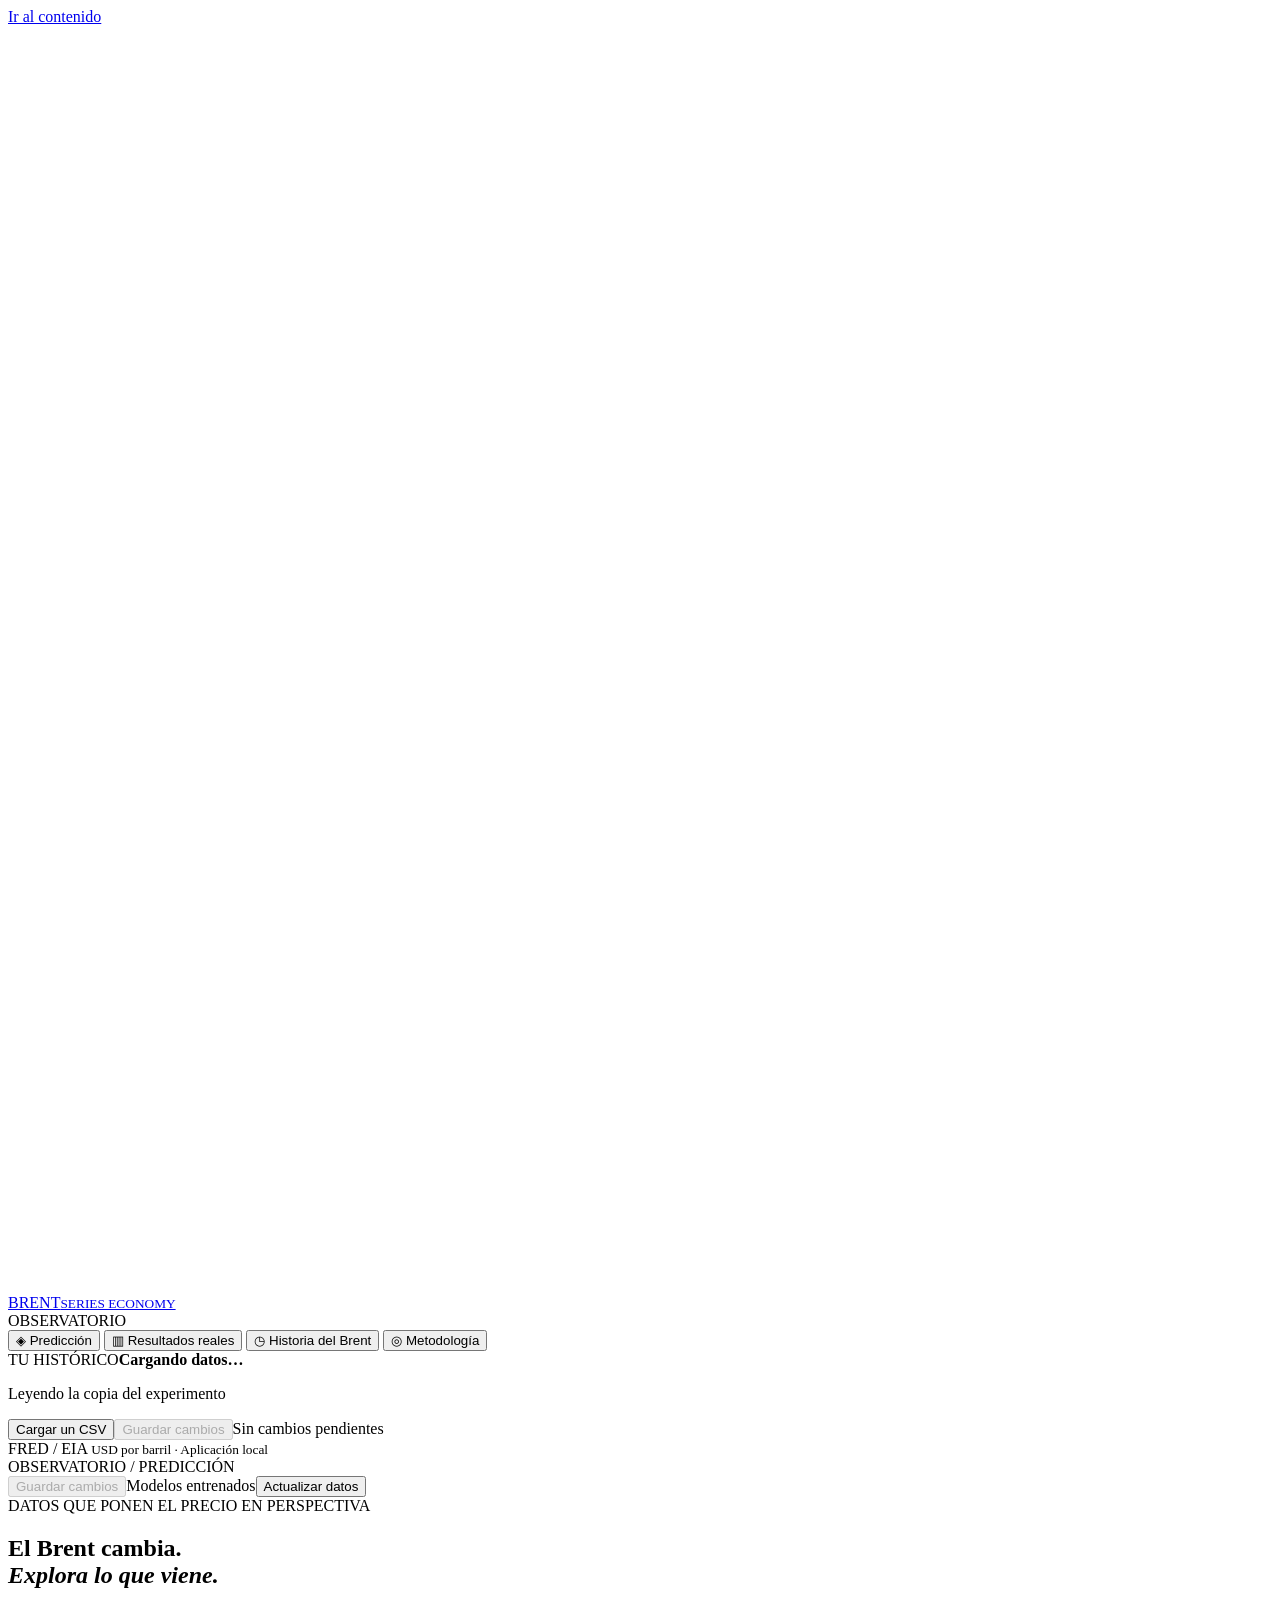
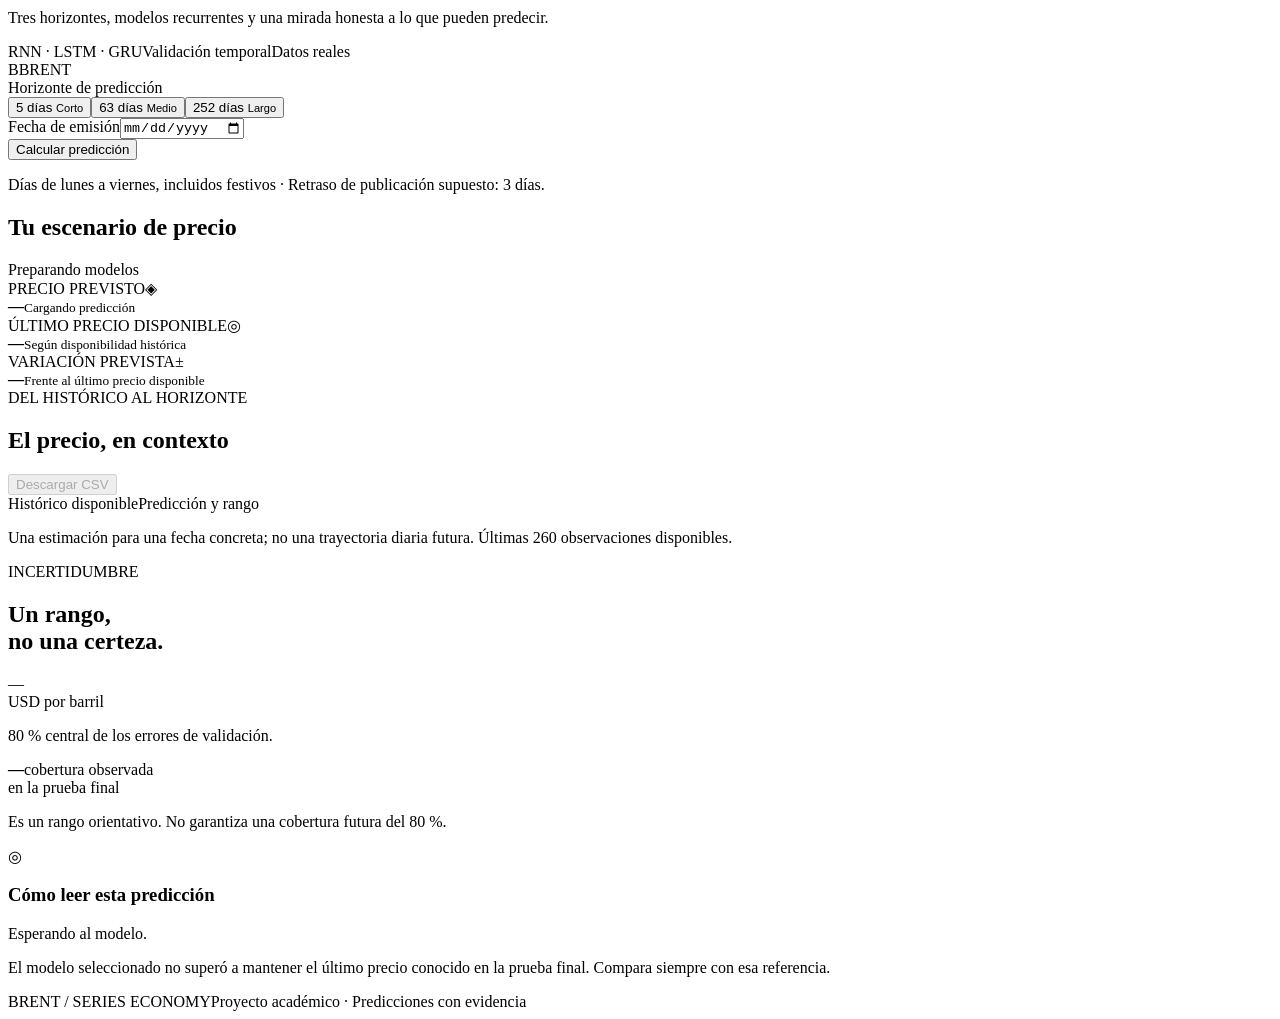
==== web/index.html @ 7e5d2ec3 "Replace Streamlit with custom HTML dashboard and local inference API" ====
<!doctype html>
<html lang="es">
<head><meta charset="utf-8"><meta name="viewport" content="width=device-width,initial-scale=1"><title>Brent — Series Economy</title><meta name="description" content="Explora predicciones del Brent y sus límites con redes recurrentes entrenadas y datos reales."><link rel="icon" href="/favicon.svg"><link rel="stylesheet" href="/styles.css"><script src="/app.js" defer></script></head>
<body>
<a class="skip" href="#main">Ir al contenido</a>
<aside class="sidebar">
  <a class="brand" href="/" aria-label="Brent, inicio"><span class="brand-icon"><svg viewBox="0 0 32 32" aria-hidden="true"><path d="M6 24V17M13 24V10M20 24V14M27 24V5"/></svg></span><span>BRENT<small>SERIES ECONOMY</small></span></a>
  <div class="nav-label">OBSERVATORIO</div>
  <nav aria-label="Secciones principales">
    <button class="nav-item active" data-page="forecast" aria-current="page"><span class="nav-icon">◈</span> Predicción</button>
    <button class="nav-item" data-page="evidence"><span class="nav-icon">▥</span> Resultados reales</button>
    <button class="nav-item" data-page="history"><span class="nav-icon">◷</span> Historia del Brent</button>
    <button class="nav-item" data-page="method"><span class="nav-icon">◎</span> Metodología</button>
  </nav>
  <div class="sidebar-data"><span class="nav-label">TU HISTÓRICO</span><strong id="observation-count">Cargando datos…</strong><p id="last-date">Leyendo la copia del experimento</p><button class="upload-open sidebar-primary">Cargar un CSV</button><button id="save" class="sidebar-secondary" disabled>Guardar cambios</button><span id="save-status">Sin cambios pendientes</span></div>
  <div class="sidebar-foot"><span class="source-dot"></span> FRED / EIA <small>USD por barril · Aplicación local</small></div>
</aside>
<main id="main">
  <header class="topbar"><div><span class="breadcrumb">OBSERVATORIO /</span> <span id="page-title">PREDICCIÓN</span></div><div class="top-actions"><button id="save-top" class="text-button" disabled>Guardar cambios</button><span class="top-badge">Modelos entrenados</span><button class="upload-open text-button">Actualizar datos</button></div></header>
  <div id="global-message" role="status" hidden></div>
  <section class="page active" id="page-forecast" aria-labelledby="forecast-heading">
    <div class="hero"><div class="hero-copy"><span class="eyebrow">DATOS QUE PONEN EL PRECIO EN PERSPECTIVA</span><h1 id="forecast-heading">El Brent cambia.<br><em>Explora lo que viene.</em></h1><p>Tres horizontes, modelos recurrentes y una mirada honesta a lo que pueden predecir.</p><div class="hero-tags"><span>RNN · LSTM · GRU</span><span>Validación temporal</span><span>Datos reales</span></div></div><div class="hero-orbit" aria-hidden="true"><div class="orbit-ring ring-one"></div><div class="orbit-ring ring-two"></div><div class="orbit-core">B<span>BRENT</span></div><i class="orb orb-a"></i><i class="orb orb-b"></i><i class="orb orb-c"></i></div></div>
    <form id="forecast-form" class="controls"><div><label>Horizonte de predicción</label><div class="segmented" role="group" aria-label="Horizonte"><button type="button" class="selected" data-horizon="5" aria-pressed="true">5 días <small>Corto</small></button><button type="button" data-horizon="63" aria-pressed="false">63 días <small>Medio</small></button><button type="button" data-horizon="252" aria-pressed="false">252 días <small>Largo</small></button></div></div><div class="date-control"><label for="origin">Fecha de emisión</label><input id="origin" type="date" min="2000-01-01" required></div><button id="calculate" class="primary" type="submit">Calcular predicción</button></form>
    <p class="calendar-note">Días de lunes a viernes, incluidos festivos · Retraso de publicación supuesto: 3 días.</p>
    <div id="stale" class="notice" hidden></div>
    <div id="forecast-content" aria-busy="true">
      <div class="section-title"><h2>Tu escenario de precio</h2><span class="model-tag" id="model-tag">Preparando modelos</span></div>
      <div class="metrics"><article class="metric violet"><div class="metric-top"><span>PRECIO PREVISTO</span><span class="metric-symbol">◈</span></div><strong id="predicted">—</strong><small id="target">Cargando predicción</small><div class="card-decoration" aria-hidden="true"></div></article><article class="metric teal"><div class="metric-top"><span>ÚLTIMO PRECIO DISPONIBLE</span><span class="metric-symbol">◎</span></div><strong id="last-price">—</strong><small id="last-used">Según disponibilidad histórica</small><div class="card-decoration" aria-hidden="true"></div></article><article class="metric amber"><div class="metric-top"><span>VARIACIÓN PREVISTA</span><span class="metric-symbol">±</span></div><strong id="change">—</strong><small id="change-pct">Frente al último precio disponible</small><div class="card-decoration" aria-hidden="true"></div></article></div>
      <div class="forecast-layout"><article class="panel chart-panel"><div class="panel-heading"><div><span class="eyebrow">DEL HISTÓRICO AL HORIZONTE</span><h2>El precio, en contexto</h2></div><button id="download-prediction" class="text-button" disabled>Descargar CSV</button></div><div class="legend"><span><i class="teal-dot"></i>Histórico disponible</span><span><i class="violet-dot"></i>Predicción y rango</span></div><div id="forecast-chart" class="chart" aria-label="Gráfico del histórico y la predicción"></div><p class="chart-note">Una estimación para una fecha concreta; no una trayectoria diaria futura. Últimas 260 observaciones disponibles.</p></article><aside class="panel insight"><span class="eyebrow">INCERTIDUMBRE</span><h2>Un rango,<br>no una certeza.</h2><div class="range-value" id="range">—</div><span class="unit">USD por barril</span><div class="range-ribbon" aria-hidden="true"></div><p>80 % central de los errores de validación.</p><div class="coverage"><strong id="coverage">—</strong><span>cobertura observada<br>en la prueba final</span></div><p class="fine">Es un rango orientativo. No garantiza una cobertura futura del 80 %.</p></aside></div>
      <div class="interpretation"><span class="interpretation-icon">◎</span><div><h3>Cómo leer esta predicción</h3><p id="explanation">Esperando al modelo.</p><p class="limitation">El modelo seleccionado no superó a mantener el último precio conocido en la prueba final. Compara siempre con esa referencia.</p></div></div>
    </div>
  </section>
  <section class="page" id="page-evidence" aria-labelledby="evidence-heading" hidden><div class="page-intro"><span class="eyebrow">LA EVIDENCIA ANTES QUE LA PROMESA</span><h1 id="evidence-heading">¿Cuánto se equivocan?</h1><p>Comparación en fechas no utilizadas para ajustar las redes. El menor error no siempre corresponde al modelo más complejo.</p></div><div class="segmented compact" role="group" aria-label="Horizonte de evaluación"><button class="selected" data-horizon="5" aria-pressed="true">5 días</button><button data-horizon="63" aria-pressed="false">63 días</button><button data-horizon="252" aria-pressed="false">252 días</button></div><div class="panel"><div class="panel-heading"><h2>Error por modelo</h2><span class="pill">RMSE · menor es mejor</span></div><div id="error-bars" class="error-bars"></div><p class="fine" id="selection-note"></p></div><div class="panel table-panel"><div class="panel-heading"><h2>Las cuatro métricas</h2><a class="text-button" href="/api/metrics.csv" download="comparacion_prueba.csv">Descargar CSV</a></div><div class="table-scroll"><table><thead><tr><th>Modelo</th><th>R²</th><th>MAE</th><th>MSE</th><th>RMSE</th><th>Mejora RMSE</th></tr></thead><tbody id="metrics-table"></tbody></table></div><p class="fine">MAE y RMSE en USD/barril; MSE en USD². PERSISTENCE mantiene el último precio disponible. R² no es un porcentaje de aciertos.</p></div><div class="panel"><div class="panel-heading"><h2>Real frente a predicho</h2><span id="evidence-model" class="model-tag"></span></div><div class="legend"><span><i class="teal-dot"></i>Real</span><span><i class="violet-dot"></i>Predicho</span></div><div id="evidence-chart" class="chart"></div><p class="fine">Orígenes sucesivos, pesos fijos. La selección realizada en validación no cambia tras observar estos resultados.</p></div></section>
  <section class="page" id="page-history" aria-labelledby="history-heading" hidden><div class="page-intro"><span class="eyebrow">MÁS DE DOS DÉCADAS DE CAMBIOS</span><h1 id="history-heading">La historia detrás del precio.</h1><p>Expansiones, crisis y cambios de oferta. Explora los extremos del histórico cargado.</p></div><div class="panel"><div class="legend"><span><i class="teal-dot"></i>Brent observado</span><span><i class="amber-dot"></i>Extremos de cada episodio</span></div><div id="history-chart" class="chart"></div></div><div id="timeline" class="timeline"></div><p class="fine">Contexto descriptivo: estos acontecimientos no son variables de entrada de la red.</p></section>
  <section class="page" id="page-method" aria-labelledby="method-heading" hidden><div class="page-intro"><span class="eyebrow">SIN CAJAS NEGRAS EN LA EXPLICACIÓN</span><h1 id="method-heading">Qué hace. Y hasta dónde llega.</h1><p>La predicción solo resulta útil cuando entendemos cómo se ha construido y evaluado.</p></div><div class="method-grid"><article class="panel"><span class="method-icon teal-text">▤</span><h2>60 días de historia</h2><p>Cada red recibe 60 entradas del Brent. Se supone un retraso de publicación de tres días de lunes a viernes y se rellenan hacia delante huecos de hasta cinco días. Un hueco largo impide predecir.</p></article><article class="panel"><span class="method-icon violet-text">◈</span><h2>Modelos fijos</h2><p>RNN a 5 días, LSTM a 63 y RNN a 252: elegidos en validación. Al cargar un CSV no se entrena de nuevo ni se ajusta el escalador.</p></article><article class="panel"><span class="method-icon amber-text">◎</span><h2>Rangos orientativos</h2><p>Se suman los percentiles 10 y 90 de los errores real menos predicho de validación. Ese bloque también sirvió para selección y parada temprana: los rangos pueden ser optimistas y no tienen garantía de cobertura.</p></article><article class="panel"><span class="method-icon violet-text">▥</span><h2>Evaluación independiente</h2><p>La prueba final compara con persistencia usando R², MAE, MSE y RMSE. Los errores se solapan en el tiempo; una diferencia pequeña no demuestra significación estadística.</p></article></div><div class="interpretation"><span class="interpretation-icon">!</span><div><h3>Limitaciones que importan</h3><p>Una variable de entrada y una semilla. No se incorporan noticias ni variables externas. Los cambios de oferta, demanda y acontecimientos nuevos pueden invalidar la estimación. A 252 días, las redes produjeron valores casi constantes.</p></div></div></section>
  <footer><span>BRENT / SERIES ECONOMY</span><span>Proyecto académico · Predicciones con evidencia</span></footer>
</main>
<dialog id="upload-dialog"><div class="dialog-head"><div><span class="eyebrow">ACTUALIZACIÓN MANUAL</span><h2>Nuevos datos, mismos modelos.</h2></div><button id="close-dialog" class="icon-button" aria-label="Cerrar">×</button></div><p>Carga precios del Brent para ampliar el histórico o completar huecos.</p><label class="file-zone" for="csv-file"><span class="file-icon">▤</span><strong>Selecciona tu archivo CSV</strong><span>Hasta 5 MB · UTF-8 · columnas Date,brent</span><input id="csv-file" type="file" accept=".csv,text/csv"></label><p class="fine">Fechas AAAA-MM-DD y punto decimal. Los precios existentes no se sustituyen. No se admiten duplicados, fechas futuras ni fines de semana.</p><div id="upload-message" role="status" hidden></div><div class="dialog-actions"><a href="data:text/csv;charset=utf-8,Date%2Cbrent%0A" download="plantilla_brent.csv" class="text-button">Plantilla vacía</a><button id="import-csv" class="primary" disabled>Incorporar datos</button></div><a class="history-download" href="/api/history.csv" download="brent_actualizado.csv">Descargar mi histórico actual</a></dialog>
</body></html>
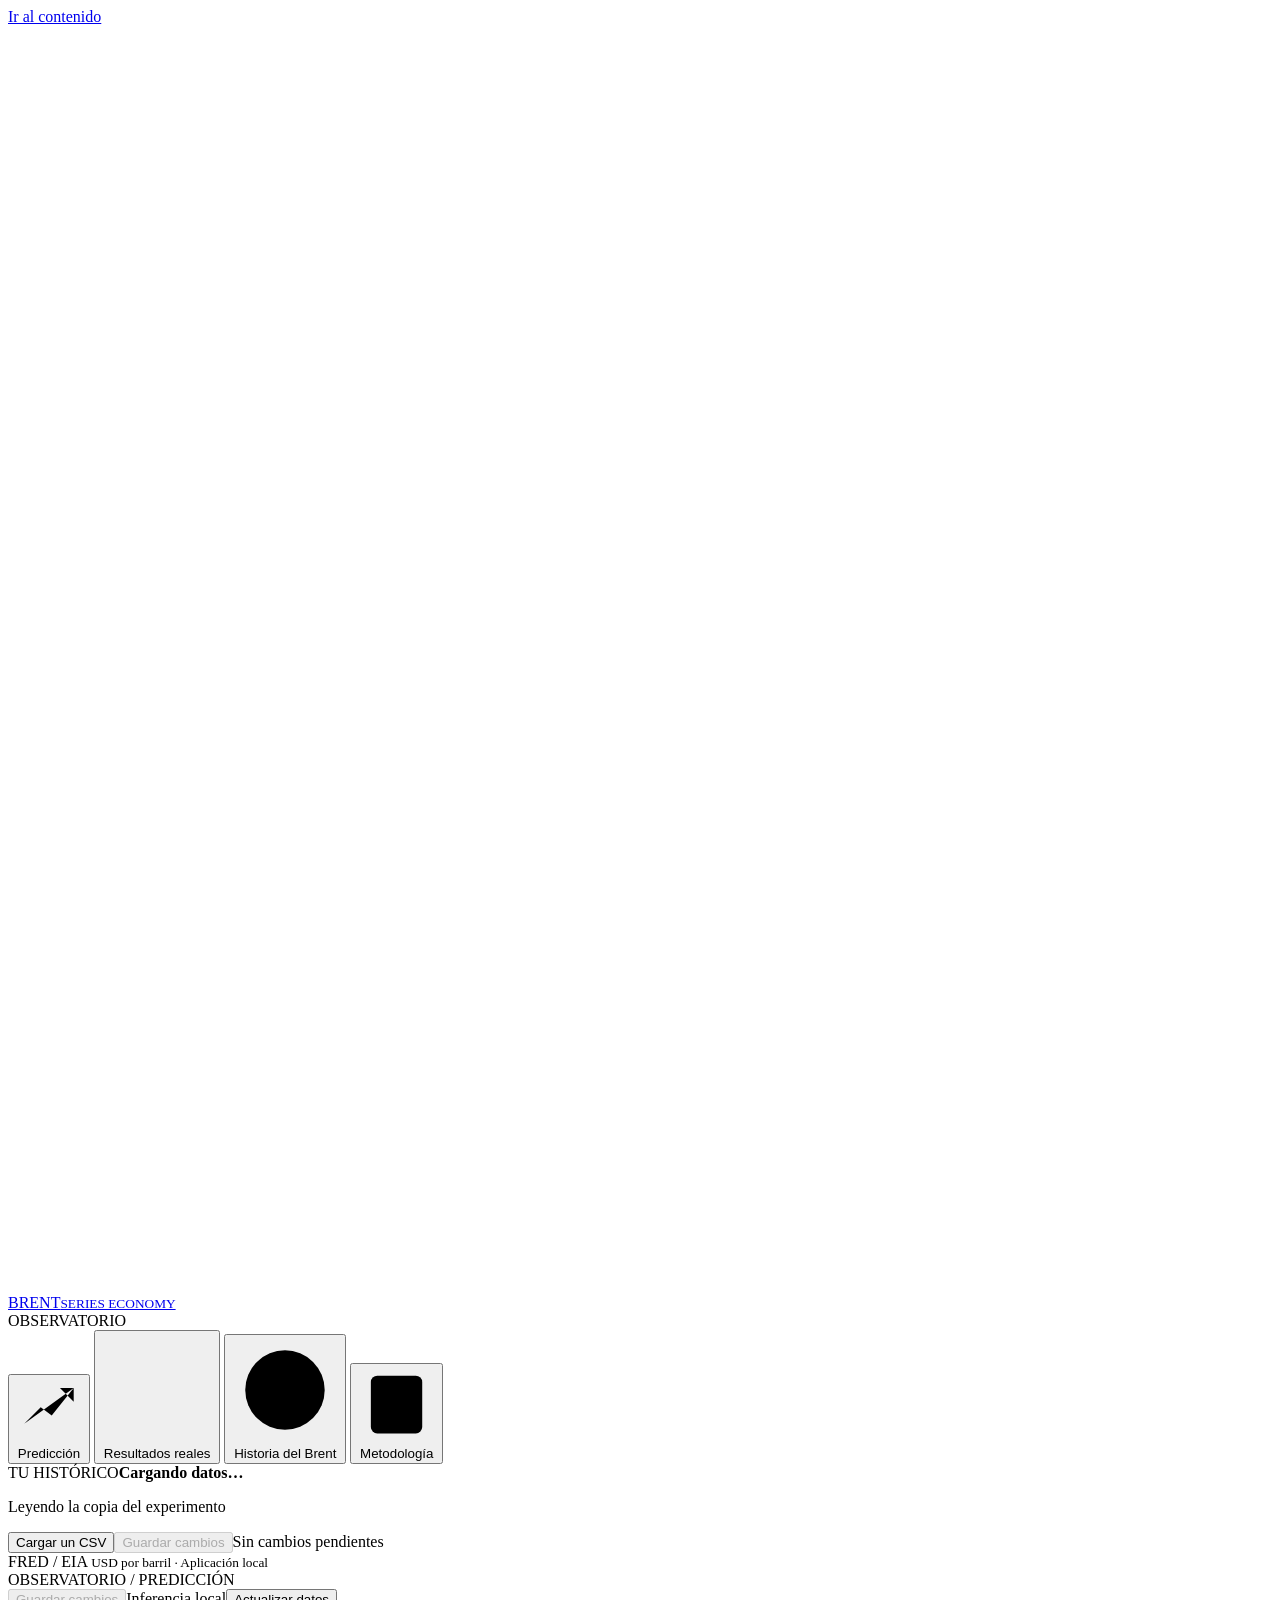
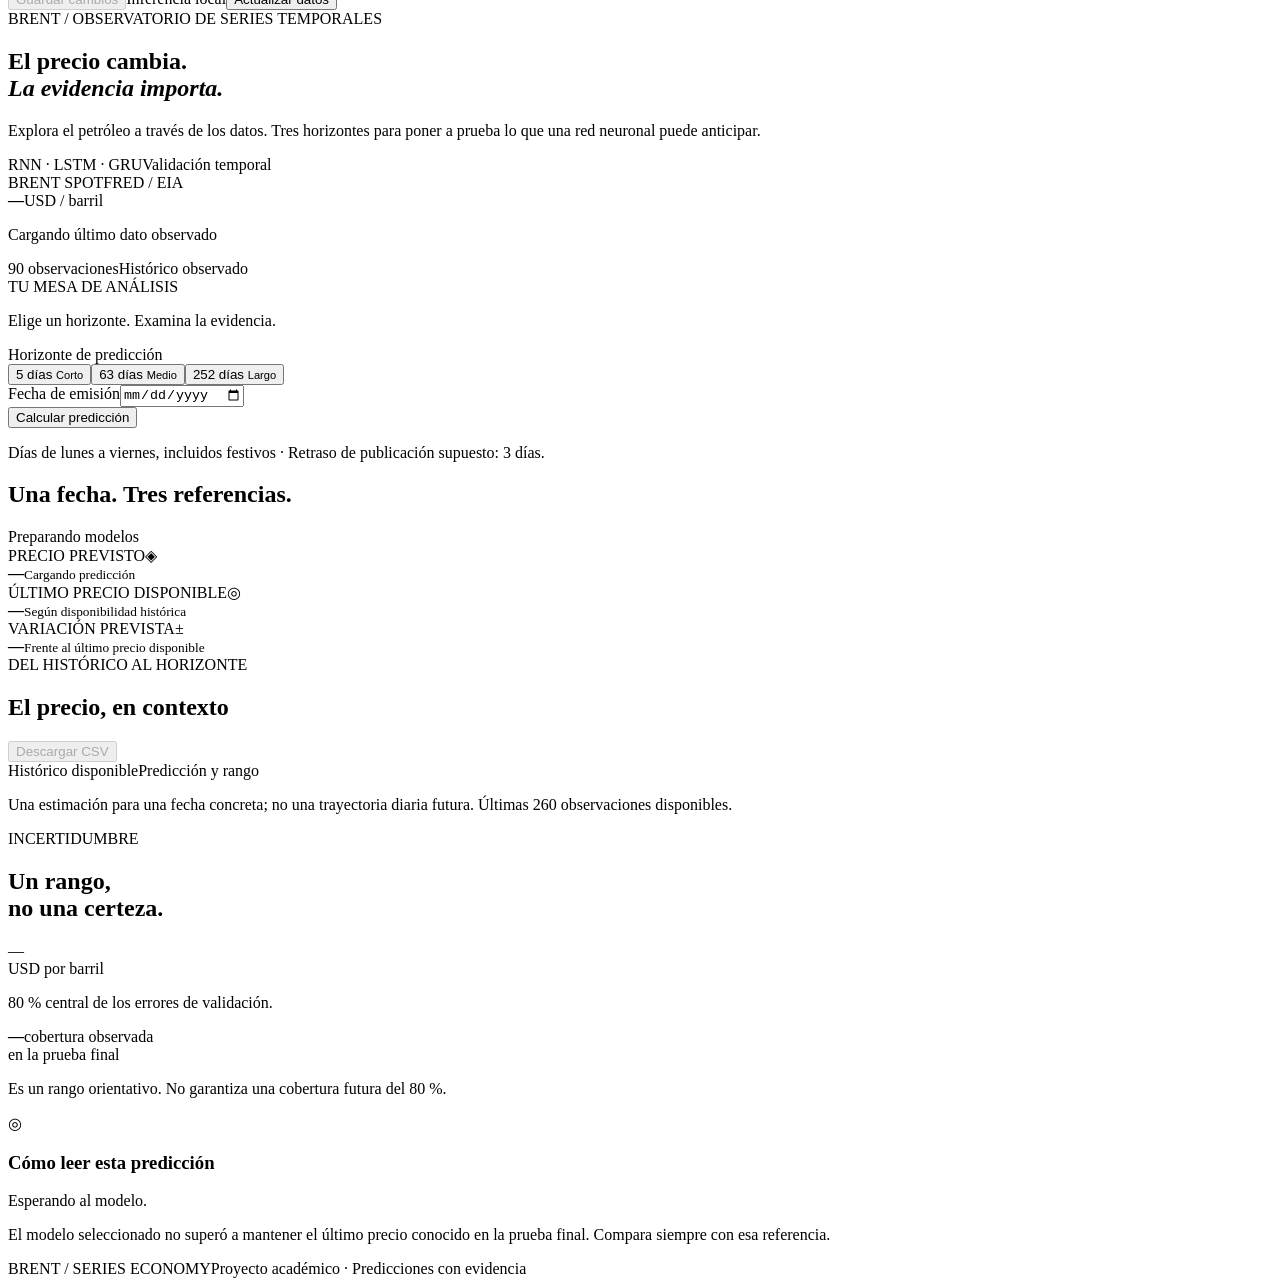
==== commit 3b8f69b5: "Refine Brent dashboard with editorial design and observed market chart" ====
--- a/web/index.html
+++ b/web/index.html
@@ -7,24 +7,28 @@
   <a class="brand" href="/" aria-label="Brent, inicio"><span class="brand-icon"><svg viewBox="0 0 32 32" aria-hidden="true"><path d="M6 24V17M13 24V10M20 24V14M27 24V5"/></svg></span><span>BRENT<small>SERIES ECONOMY</small></span></a>
   <div class="nav-label">OBSERVATORIO</div>
   <nav aria-label="Secciones principales">
-    <button class="nav-item active" data-page="forecast" aria-current="page"><span class="nav-icon">◈</span> Predicción</button>
-    <button class="nav-item" data-page="evidence"><span class="nav-icon">▥</span> Resultados reales</button>
-    <button class="nav-item" data-page="history"><span class="nav-icon">◷</span> Historia del Brent</button>
-    <button class="nav-item" data-page="method"><span class="nav-icon">◎</span> Metodología</button>
+    <button class="nav-item active" data-page="forecast" aria-current="page"><span class="nav-icon"><svg viewBox="0 0 24 24" aria-hidden="true"><path d="m3 17 6-6 4 3 8-10M16 4h5v5"/></svg></span> Predicción</button>
+    <button class="nav-item" data-page="evidence"><span class="nav-icon"><svg viewBox="0 0 24 24" aria-hidden="true"><path d="M4 20V10m8 10V4m8 16v-7M2 21h20"/></svg></span> Resultados reales</button>
+    <button class="nav-item" data-page="history"><span class="nav-icon"><svg viewBox="0 0 24 24" aria-hidden="true"><circle cx="12" cy="12" r="9"/><path d="M12 6v6l4 3"/></svg></span> Historia del Brent</button>
+    <button class="nav-item" data-page="method"><span class="nav-icon"><svg viewBox="0 0 24 24" aria-hidden="true"><rect x="4" y="3" width="16" height="18" rx="2"/><path d="M8 8h8M8 12h8M8 16h5"/></svg></span> Metodología</button>
   </nav>
   <div class="sidebar-data"><span class="nav-label">TU HISTÓRICO</span><strong id="observation-count">Cargando datos…</strong><p id="last-date">Leyendo la copia del experimento</p><button class="upload-open sidebar-primary">Cargar un CSV</button><button id="save" class="sidebar-secondary" disabled>Guardar cambios</button><span id="save-status">Sin cambios pendientes</span></div>
   <div class="sidebar-foot"><span class="source-dot"></span> FRED / EIA <small>USD por barril · Aplicación local</small></div>
 </aside>
 <main id="main">
-  <header class="topbar"><div><span class="breadcrumb">OBSERVATORIO /</span> <span id="page-title">PREDICCIÓN</span></div><div class="top-actions"><button id="save-top" class="text-button" disabled>Guardar cambios</button><span class="top-badge">Modelos entrenados</span><button class="upload-open text-button">Actualizar datos</button></div></header>
+  <header class="topbar"><div><span class="breadcrumb">OBSERVATORIO /</span> <span id="page-title">PREDICCIÓN</span></div><div class="top-actions"><button id="save-top" class="text-button" disabled>Guardar cambios</button><span class="top-badge">Inferencia local</span><button class="upload-open text-button">Actualizar datos</button></div></header>
   <div id="global-message" role="status" hidden></div>
   <section class="page active" id="page-forecast" aria-labelledby="forecast-heading">
-    <div class="hero"><div class="hero-copy"><span class="eyebrow">DATOS QUE PONEN EL PRECIO EN PERSPECTIVA</span><h1 id="forecast-heading">El Brent cambia.<br><em>Explora lo que viene.</em></h1><p>Tres horizontes, modelos recurrentes y una mirada honesta a lo que pueden predecir.</p><div class="hero-tags"><span>RNN · LSTM · GRU</span><span>Validación temporal</span><span>Datos reales</span></div></div><div class="hero-orbit" aria-hidden="true"><div class="orbit-ring ring-one"></div><div class="orbit-ring ring-two"></div><div class="orbit-core">B<span>BRENT</span></div><i class="orb orb-a"></i><i class="orb orb-b"></i><i class="orb orb-c"></i></div></div>
+    <div class="hero">
+      <div class="hero-copy"><span class="eyebrow">BRENT / OBSERVATORIO DE SERIES TEMPORALES</span><h1 id="forecast-heading">El precio cambia.<br><em>La evidencia importa.</em></h1><p>Explora el petróleo a través de los datos. Tres horizontes para poner a prueba lo que una red neuronal puede anticipar.</p><div class="hero-tags"><span>RNN · LSTM · GRU</span><span>Validación temporal</span></div></div>
+      <div class="market-card"><div class="market-heading"><span>BRENT SPOT</span><span class="market-source">FRED / EIA</span></div><div class="market-price"><strong id="market-price">—</strong><span>USD / barril</span></div><p id="market-date">Cargando último dato observado</p><div id="market-chart" aria-label="Últimas 90 observaciones del histórico"></div><div class="market-bottom"><span>90 observaciones</span><span>Histórico observado</span></div></div>
+    </div>
+    <div class="workspace-heading"><span class="eyebrow">TU MESA DE ANÁLISIS</span><p>Elige un horizonte. Examina la evidencia.</p></div>
     <form id="forecast-form" class="controls"><div><label>Horizonte de predicción</label><div class="segmented" role="group" aria-label="Horizonte"><button type="button" class="selected" data-horizon="5" aria-pressed="true">5 días <small>Corto</small></button><button type="button" data-horizon="63" aria-pressed="false">63 días <small>Medio</small></button><button type="button" data-horizon="252" aria-pressed="false">252 días <small>Largo</small></button></div></div><div class="date-control"><label for="origin">Fecha de emisión</label><input id="origin" type="date" min="2000-01-01" required></div><button id="calculate" class="primary" type="submit">Calcular predicción</button></form>
     <p class="calendar-note">Días de lunes a viernes, incluidos festivos · Retraso de publicación supuesto: 3 días.</p>
     <div id="stale" class="notice" hidden></div>
     <div id="forecast-content" aria-busy="true">
-      <div class="section-title"><h2>Tu escenario de precio</h2><span class="model-tag" id="model-tag">Preparando modelos</span></div>
+      <div class="section-title"><h2>Una fecha. Tres referencias.</h2><span class="model-tag" id="model-tag">Preparando modelos</span></div>
       <div class="metrics"><article class="metric violet"><div class="metric-top"><span>PRECIO PREVISTO</span><span class="metric-symbol">◈</span></div><strong id="predicted">—</strong><small id="target">Cargando predicción</small><div class="card-decoration" aria-hidden="true"></div></article><article class="metric teal"><div class="metric-top"><span>ÚLTIMO PRECIO DISPONIBLE</span><span class="metric-symbol">◎</span></div><strong id="last-price">—</strong><small id="last-used">Según disponibilidad histórica</small><div class="card-decoration" aria-hidden="true"></div></article><article class="metric amber"><div class="metric-top"><span>VARIACIÓN PREVISTA</span><span class="metric-symbol">±</span></div><strong id="change">—</strong><small id="change-pct">Frente al último precio disponible</small><div class="card-decoration" aria-hidden="true"></div></article></div>
       <div class="forecast-layout"><article class="panel chart-panel"><div class="panel-heading"><div><span class="eyebrow">DEL HISTÓRICO AL HORIZONTE</span><h2>El precio, en contexto</h2></div><button id="download-prediction" class="text-button" disabled>Descargar CSV</button></div><div class="legend"><span><i class="teal-dot"></i>Histórico disponible</span><span><i class="violet-dot"></i>Predicción y rango</span></div><div id="forecast-chart" class="chart" aria-label="Gráfico del histórico y la predicción"></div><p class="chart-note">Una estimación para una fecha concreta; no una trayectoria diaria futura. Últimas 260 observaciones disponibles.</p></article><aside class="panel insight"><span class="eyebrow">INCERTIDUMBRE</span><h2>Un rango,<br>no una certeza.</h2><div class="range-value" id="range">—</div><span class="unit">USD por barril</span><div class="range-ribbon" aria-hidden="true"></div><p>80 % central de los errores de validación.</p><div class="coverage"><strong id="coverage">—</strong><span>cobertura observada<br>en la prueba final</span></div><p class="fine">Es un rango orientativo. No garantiza una cobertura futura del 80 %.</p></aside></div>
       <div class="interpretation"><span class="interpretation-icon">◎</span><div><h3>Cómo leer esta predicción</h3><p id="explanation">Esperando al modelo.</p><p class="limitation">El modelo seleccionado no superó a mantener el último precio conocido en la prueba final. Compara siempre con esa referencia.</p></div></div>
